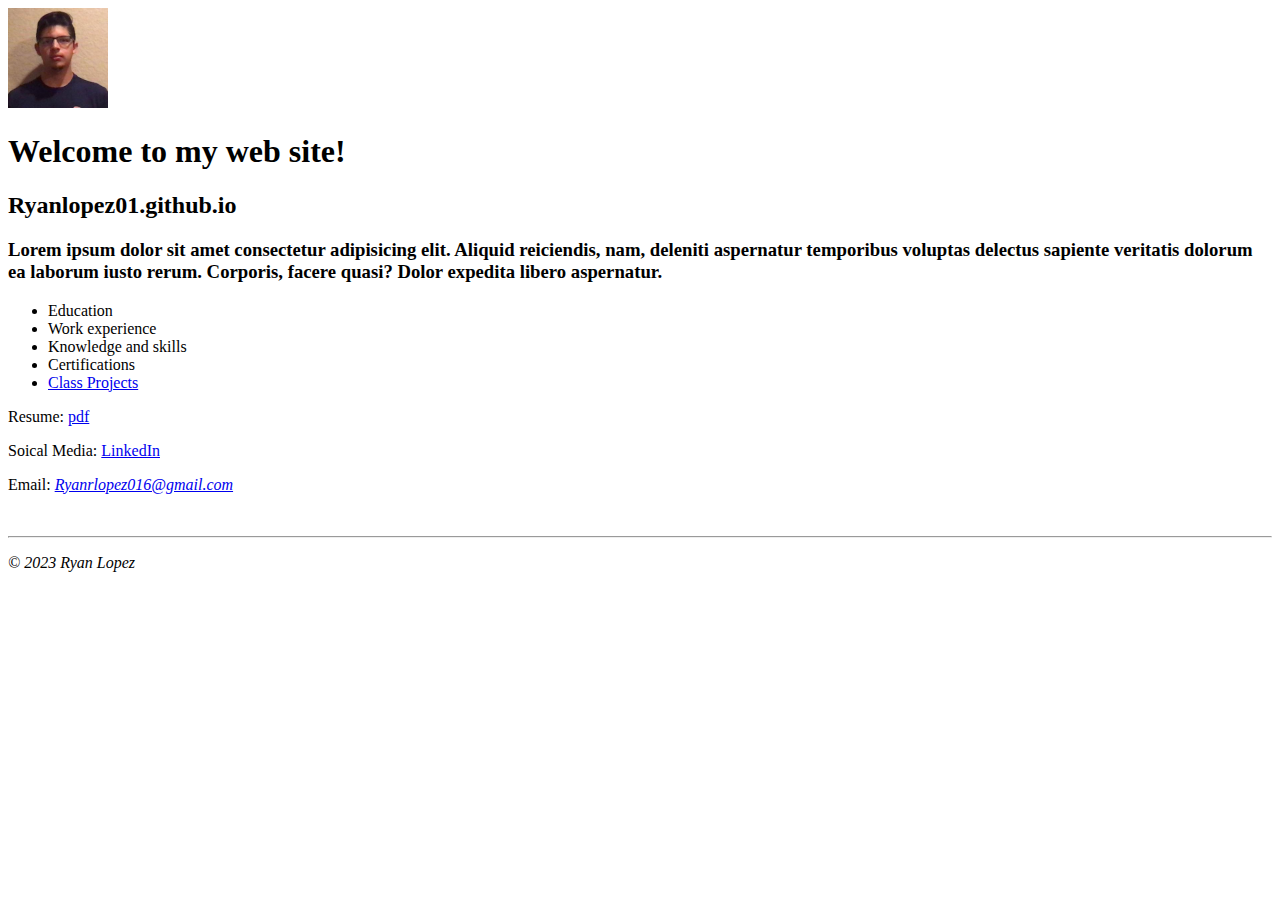
==== index.html @ 67675485 "update" ====
<!DOCTYPE html>
<html lang="en">
    <head>
        <meta charset="utf-8">
        <meta name="description" content="Ryan Lopez's personal web site at SHSU">
        <meta name="keywords" content="Ryan Lopez, SHSU, MIS">
        <title>Ryan Lopez</title>
    </head>
    <body>
        <header>
            <img src="images/picture.jpg" alt="Lopez picture" width="100" height="100">
        </header>
        <main>
            <h1>Welcome to my web site!</h1>
            <h2>Ryanlopez01.github.io</h2>
            <h3>Lorem ipsum dolor sit amet consectetur adipisicing elit. Aliquid reiciendis, nam, deleniti aspernatur temporibus voluptas delectus sapiente veritatis dolorum ea laborum iusto rerum. Corporis, facere quasi? Dolor expedita libero aspernatur.</h3>
            <nav>
                <ul>
                    <li>Education</li>
                    <li>Work experience</li>
                    <li>Knowledge and skills</li>
                    <li>Certifications</li>
                    <li><a href="#">Class Projects</a></li>
                </ul>
            </nav>
            <p>Resume: <a href="files/Lopez_R_Resume.pdf">pdf</a></p>
            <p>Soical Media: <a href="http://www.LinkedIn.com/" target="_blank">LinkedIn</a></p>
            <p>Email: <a href="mailto:Ryanrlopez016@gmail.com"><em>Ryanrlopez016@gmail.com</a></p>
        </main>
        <br>
        <hr>
        <footer>
            <p>&copy; 2023 Ryan Lopez</p>
        </footer>
        </body>
    </body>
</html>
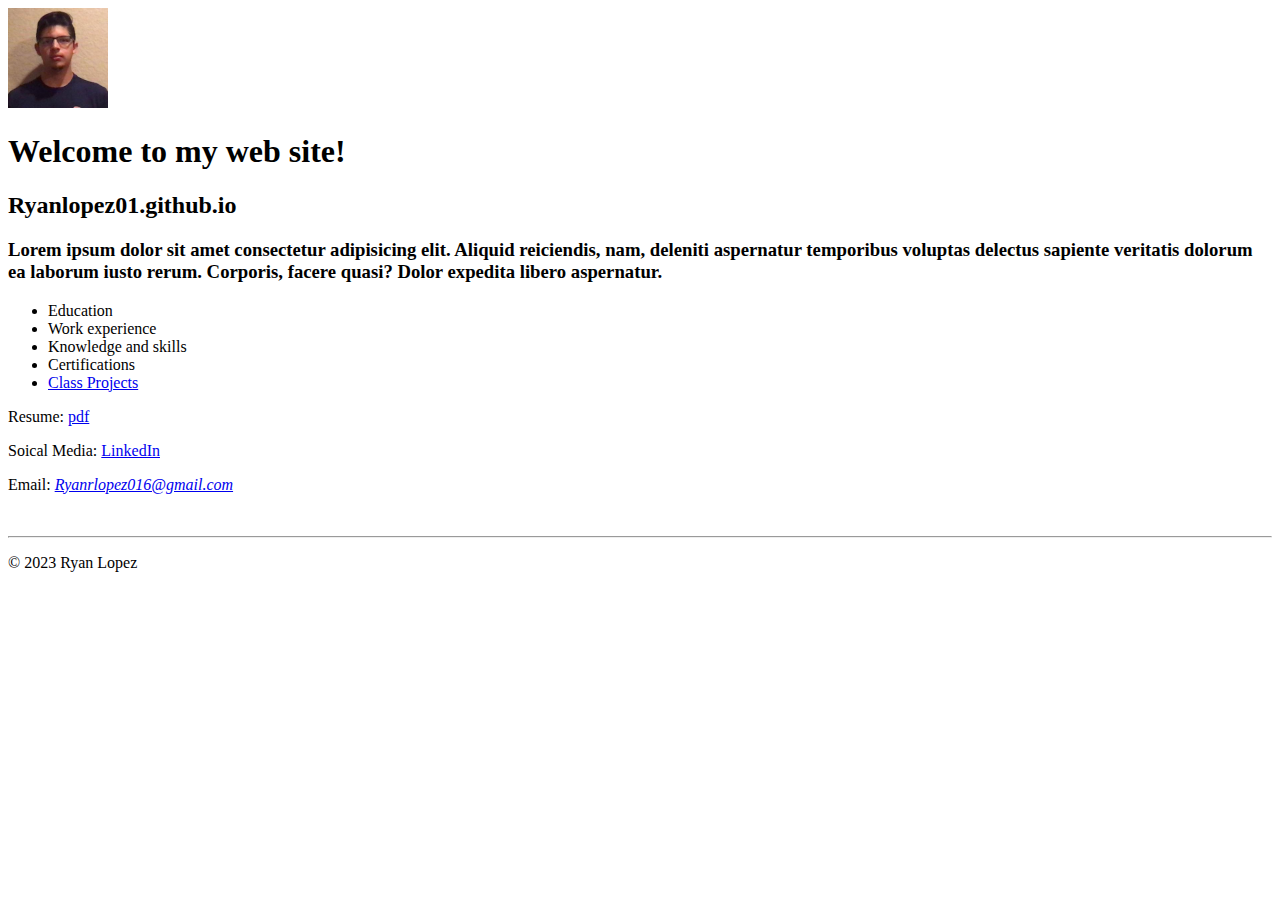
==== commit 51f20479: "update" ====
--- a/index.html
+++ b/index.html
@@ -25,13 +25,12 @@
             </nav>
             <p>Resume: <a href="files/Lopez_R_Resume.pdf">pdf</a></p>
             <p>Soical Media: <a href="http://www.LinkedIn.com/" target="_blank">LinkedIn</a></p>
-            <p>Email: <a href="mailto:Ryanrlopez016@gmail.com"><em>Ryanrlopez016@gmail.com</a></p>
+            <p>Email: <a href="mailto:Ryanrlopez016@gmail.com"><em>Ryanrlopez016@gmail.com</em></a></p>
         </main>
         <br>
         <hr>
         <footer>
             <p>&copy; 2023 Ryan Lopez</p>
         </footer>
-        </body>
     </body>
 </html>
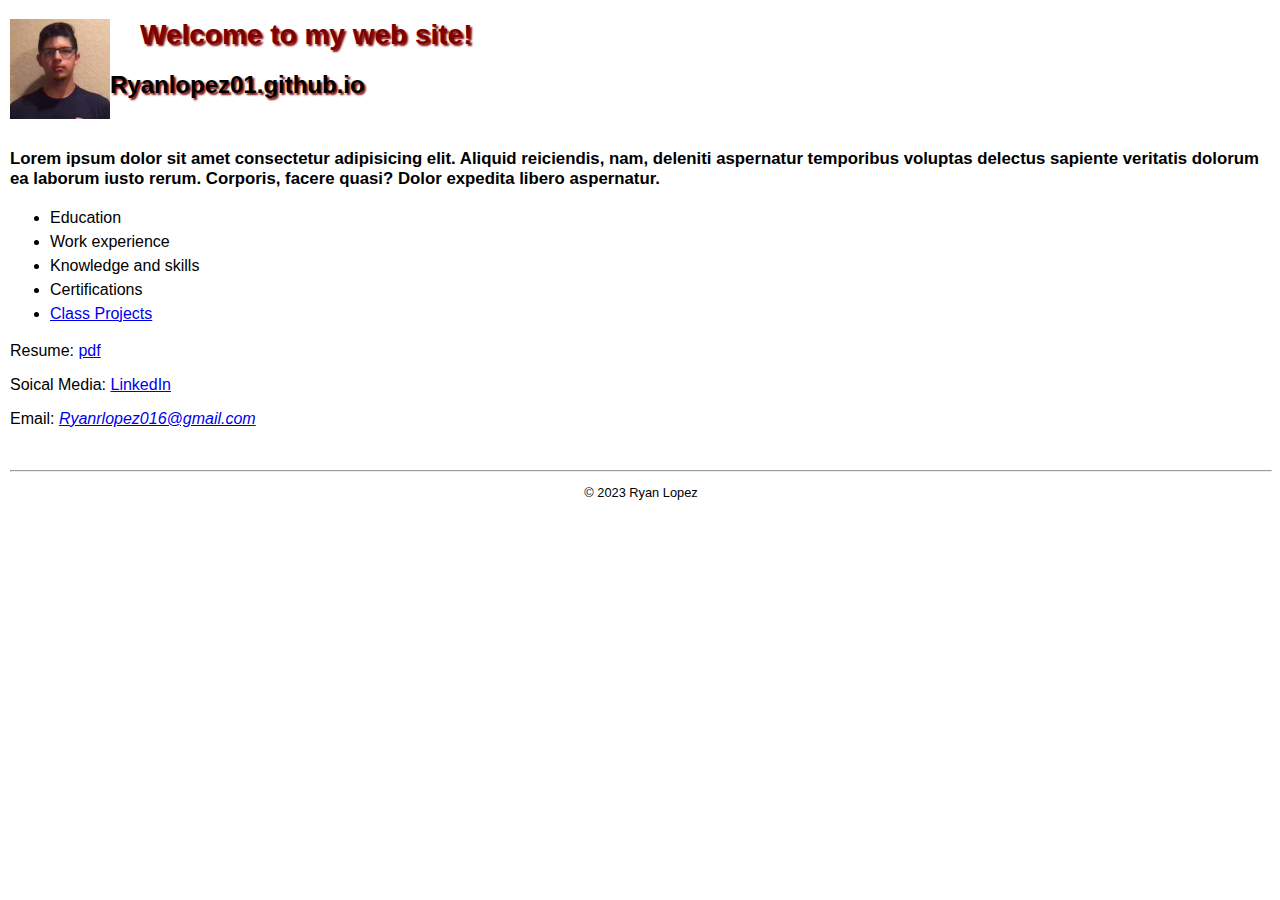
==== commit 69e4ed38: "up" ====
--- a/index.html
+++ b/index.html
@@ -5,17 +5,18 @@
         <meta name="description" content="Ryan Lopez's personal web site at SHSU">
         <meta name="keywords" content="Ryan Lopez, SHSU, MIS">
         <title>Ryan Lopez</title>
+        <link rel="stylesheet" href="styles/main.css">
     </head>
     <body>
         <header>
             <img src="images/picture.jpg" alt="Lopez picture" width="100" height="100">
+            <h1 class="shadow">Welcome to my web site!</h1>
+            <h2 class="shadow">Ryanlopez01.github.io</h2>
         </header>
-        <main>
-            <h1>Welcome to my web site!</h1>
-            <h2>Ryanlopez01.github.io</h2>
+        <main>            
             <h3>Lorem ipsum dolor sit amet consectetur adipisicing elit. Aliquid reiciendis, nam, deleniti aspernatur temporibus voluptas delectus sapiente veritatis dolorum ea laborum iusto rerum. Corporis, facere quasi? Dolor expedita libero aspernatur.</h3>
             <nav>
-                <ul>
+                <ul id="list">
                     <li>Education</li>
                     <li>Work experience</li>
                     <li>Knowledge and skills</li>
@@ -30,7 +31,7 @@
         <br>
         <hr>
         <footer>
-            <p>&copy; 2023 Ryan Lopez</p>
+            <p class="copyright">&copy; 2023 Ryan Lopez</p>
         </footer>
     </body>
 </html>
--- a/styles/main.css
+++ b/styles/main.css
@@ -0,0 +1,39 @@
+body {
+    font-family: Arial, Helvetica, sans-serif;
+    font-size: 100%;
+    margin-left: 10px;
+}
+a:focus, a:hover{
+    font-style: italic;
+    color: orangered
+}
+header h1 {
+    font-size:175%;
+    color: maroon;
+    text-indent: 30px;
+}
+header h1 {
+    font-size:175%;
+    color: #800000;
+    text-indent: 30px;
+}
+img{
+    float: left;
+}
+.shadow {
+    text-shadow: 2px 2px 2px rgb(128, 0, 0);
+}
+main{
+    clear: left;
+}
+main h3 {
+    margin-top: 3em;
+    font-size: 105%;
+}
+#list {
+    line-height: 1.5em;
+}
+footer p.copyright {
+    text-align: center;
+    font-size: 80%;
+}
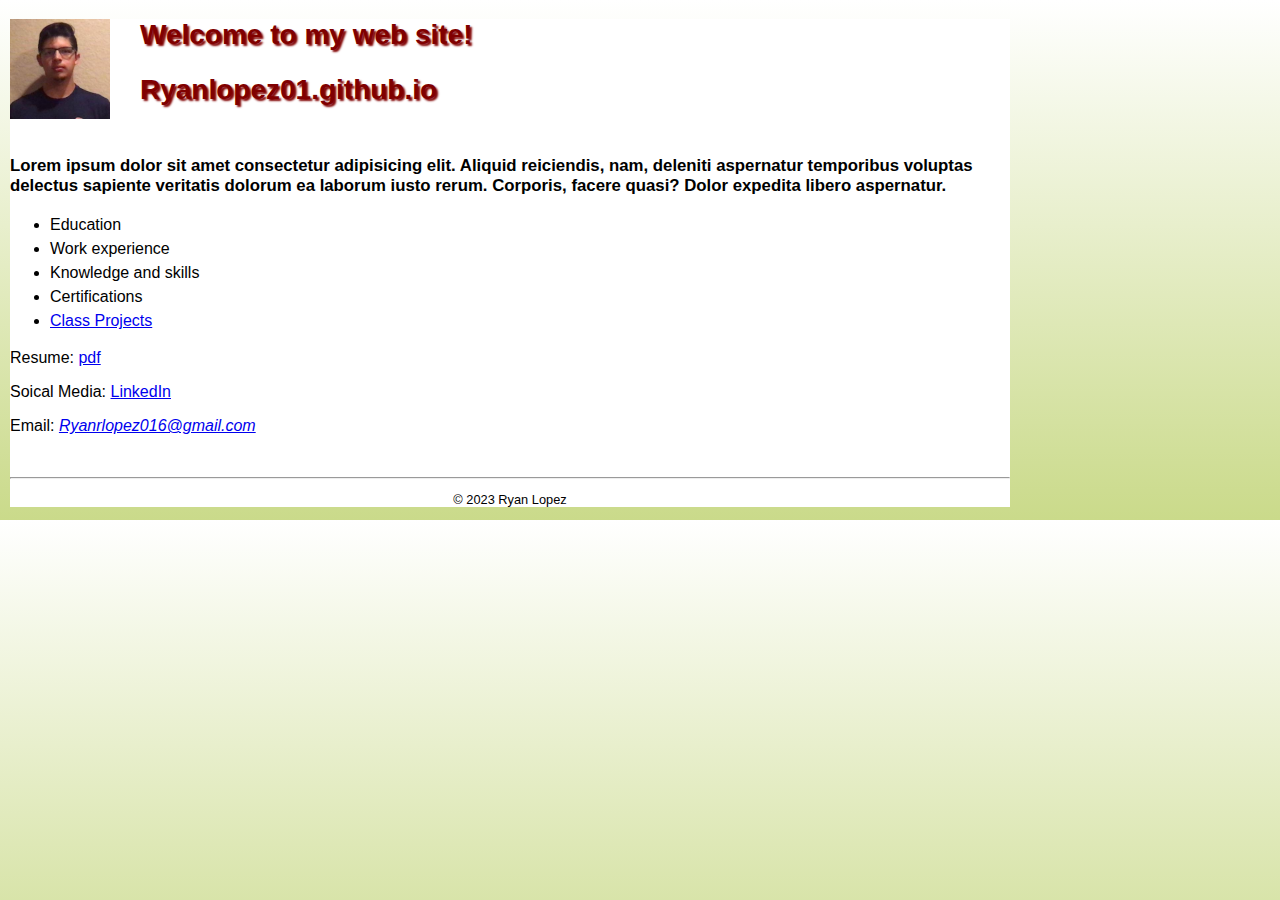
==== commit 860c4aed: "up" ====
--- a/index.html
+++ b/index.html
@@ -24,9 +24,11 @@
                     <li><a href="#">Class Projects</a></li>
                 </ul>
             </nav>
-            <p>Resume: <a href="files/Lopez_R_Resume.pdf">pdf</a></p>
-            <p>Soical Media: <a href="http://www.LinkedIn.com/" target="_blank">LinkedIn</a></p>
-            <p>Email: <a href="mailto:Ryanrlopez016@gmail.com"><em>Ryanrlopez016@gmail.com</em></a></p>
+            <div class="contact">
+                <p>Resume: <a href="files/Lopez_R_Resume.pdf">pdf</a></p>
+                <p>Soical Media: <a href="http://www.LinkedIn.com/" target="_blank">LinkedIn</a></p>
+                <p>Email: <a href="mailto:Ryanrlopez016@gmail.com"><em>Ryanrlopez016@gmail.com</em></a></p>
+            </div>
         </main>
         <br>
         <hr>
--- a/styles/main.css
+++ b/styles/main.css
@@ -1,4 +1,10 @@
+html {
+    background-image: linear-gradient(to bottom, white 0%, #cada8a 100%);
+}
+
 body {
+    width: 1000px;
+    background-color: white;
     font-family: Arial, Helvetica, sans-serif;
     font-size: 100%;
     margin-left: 10px;
@@ -12,7 +18,7 @@
     color: maroon;
     text-indent: 30px;
 }
-header h1 {
+header h2 {
     font-size:175%;
     color: #800000;
     text-indent: 30px;
